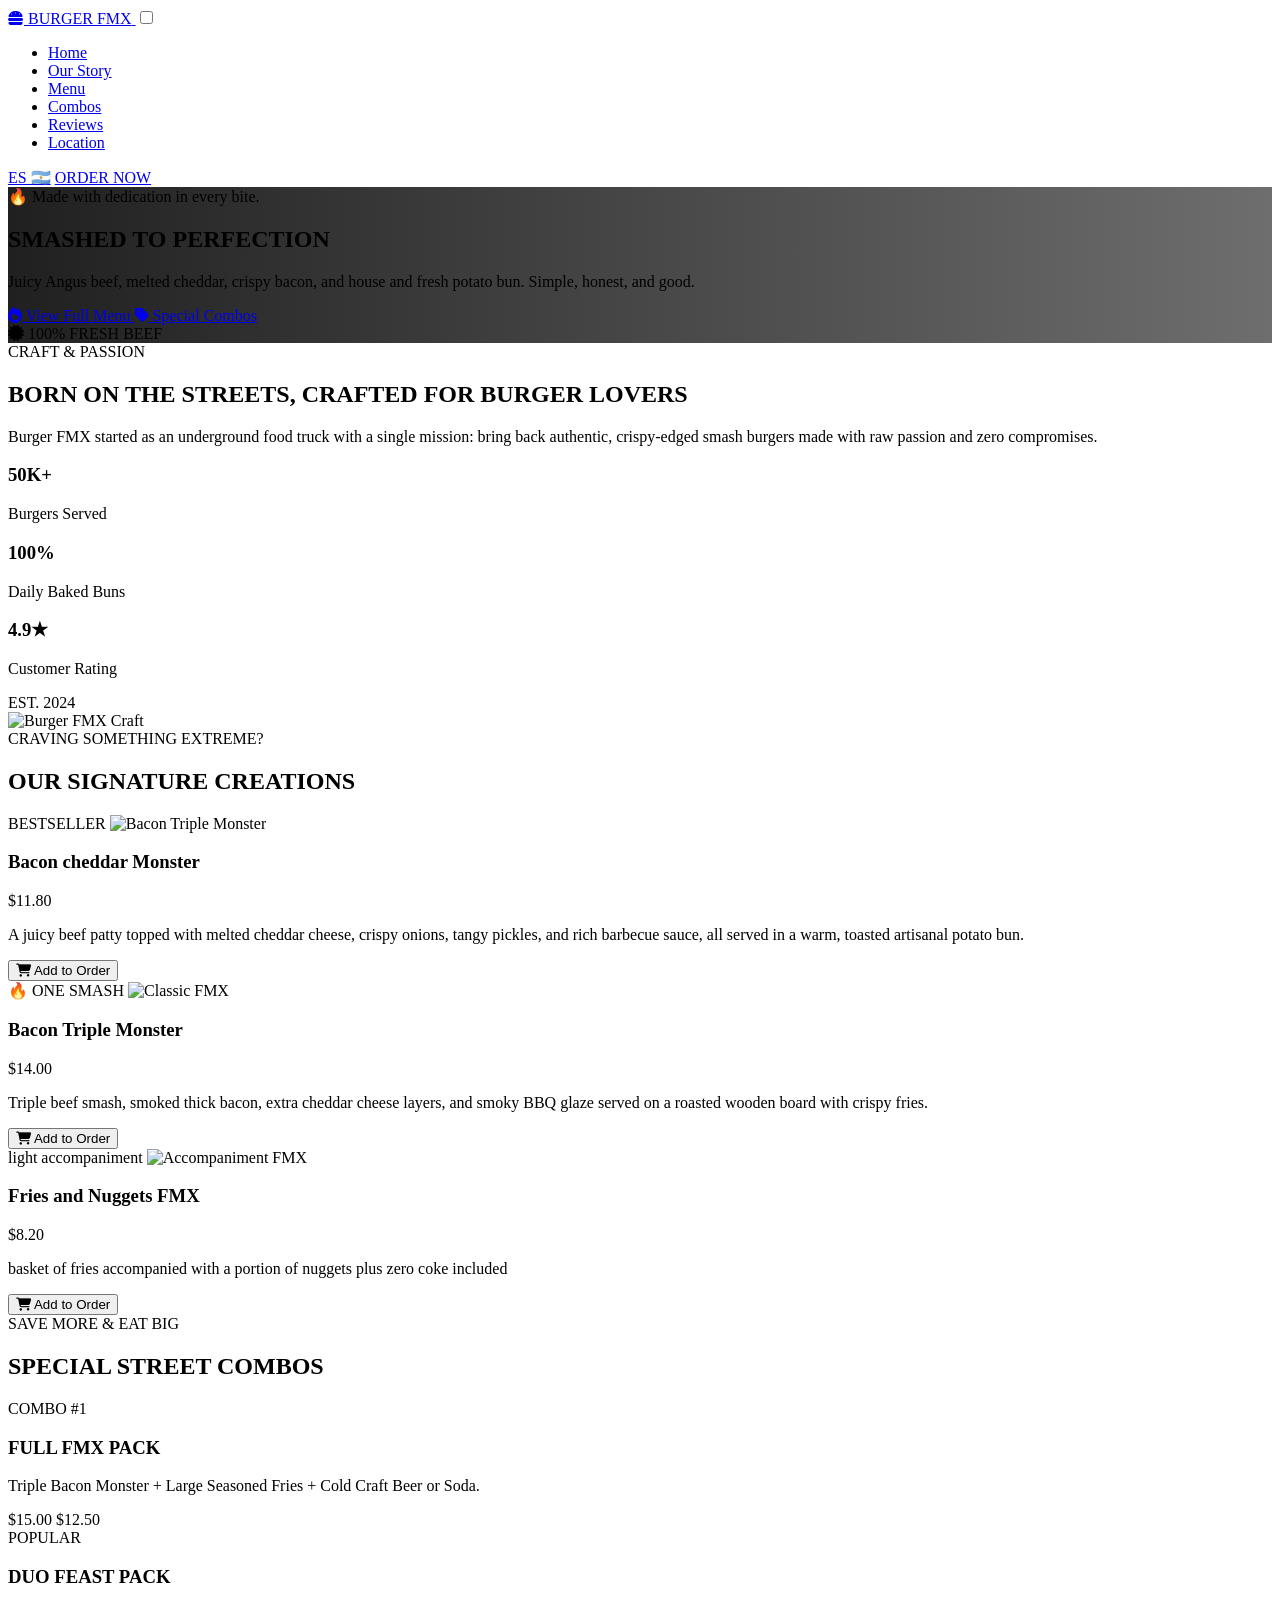
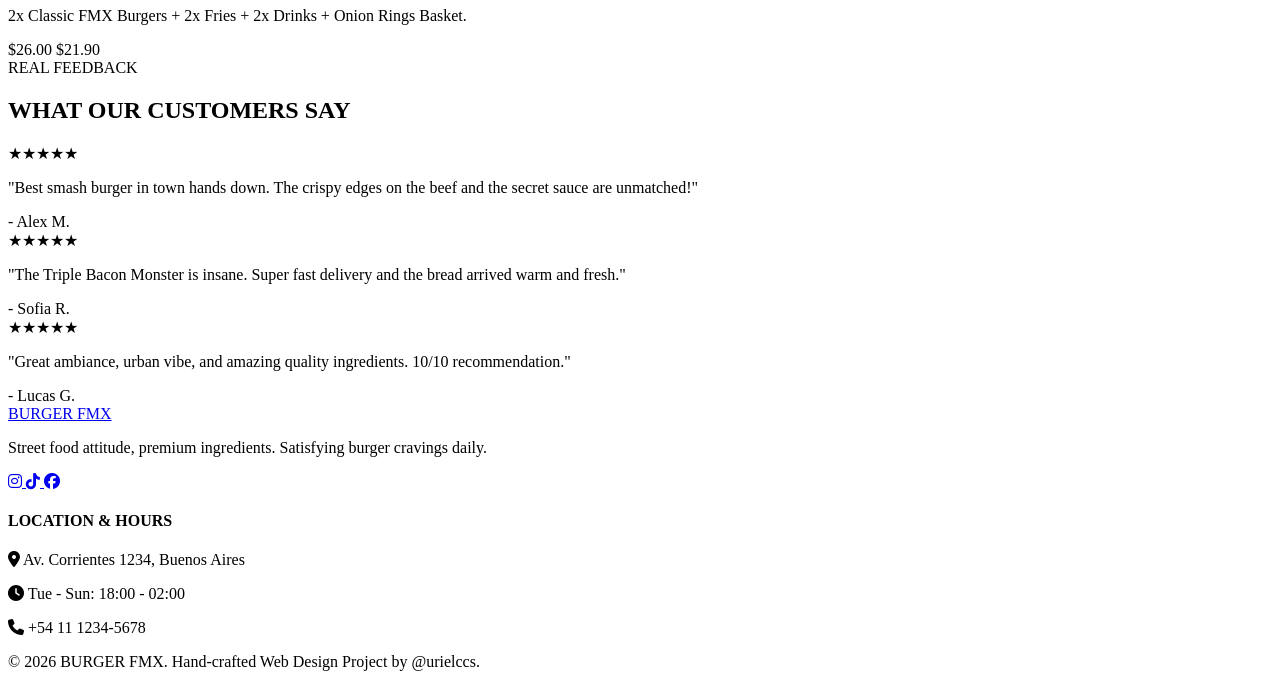
==== index.html @ cdf384fd "Add files via upload" ====
<!DOCTYPE html>
<html lang="en">
<head>
    <meta charset="UTF-8">
    <meta name="viewport" content="width=device-width, initial-scale=1.0">
    <title>BURGER FMX | Street Food & Artisanal Burgers</title>

    <!-- Iconos de FontAwesome -->
    <link rel="stylesheet" href="https://cdnjs.cloudflare.com/ajax/libs/font-awesome/6.4.0/css/all.min.css">
    <link rel="stylesheet" href="css/style.css">
</head>

<body>

    <!-- NAVBAR Y MENÚ RESPONSIVE -->
    <header class="navbar">
        <a href="#" class="logo">
            <i class="fa-solid fa-burger logo-icon"></i>
            BURGER <span class="highlight">FMX</span>
        </a>

        <input type="checkbox" id="menu-toggle" class="menu-toggle">

        <label for="menu-toggle" class="hamburger">
            <span></span>
            <span></span>
            <span></span>
        </label>

        <nav class="nav-container">
            <ul class="nav-links">
                <li><a href="#home">Home</a></li>
                <li><a href="#story">Our Story</a></li>
                <li><a href="#menu">Menu</a></li>
                <li><a href="#combos">Combos</a></li>
                <li><a href="#reviews">Reviews</a></li>
                <li><a href="#contact">Location</a></li>
            </ul>

            <div class="header-actions">
                <a href="index-es.html" class="lang-switch">ES 🇦🇷</a>
                <a href="#menu" class="btn-order glow-btn">ORDER NOW</a>
            </div>
        </nav>
    </header>


    <!-- HERO SECTION CON FOTO LOCAL DE FONDO -->
    <section id="home" class="hero" style="background-image: linear-gradient(to right, rgba(13,13,13,0.92), rgba(13,13,13,0.6)), url('images/Hamburguesa con pan de papa.png');">

        <div class="hero-content">
            <span class="badge-sticker pulse">
                🔥 Made with dedication in every bite.
            </span>

            <h1 class="title-gigante">
                SMASHED TO <span class="text-neon">PERFECTION</span>
            </h1>

            <p class="hero-subtitle">
                Juicy Angus beef, melted cheddar, crispy bacon, and house and fresh potato bun. Simple, honest, and good.
            </p>

            <div class="hero-buttons">
                <a href="#menu" class="btn-primary glow-btn">
                    <i class="fa-solid fa-fire"></i> View Full Menu
                </a>

                <a href="#combos" class="btn-secondary">
                    <i class="fa-solid fa-tag"></i> Special Combos
                </a>
            </div>
        </div>

        <div class="hero-poster">
            <div class="poster-badge rotate-left">
                <i class="fa-solid fa-certificate"></i>
                <span>100% FRESH BEEF</span>
            </div>
        </div>

    </section>


    <!-- SECCIÓN DE HISTORIA Y VALORES -->
    <section id="story" class="story-section">

        <div class="story-container">

            <div class="story-text">
                <span class="sub-heading">CRAFT & PASSION</span>

                <h2 class="title-seccion">
                    BORN ON THE STREETS, CRAFTED FOR BURGER LOVERS
                </h2>

                <p class="texto-cuerpo">
                    Burger FMX started as an underground food truck with a single mission: bring back authentic, crispy-edged smash burgers made with raw passion and zero compromises.
                </p>

                <div class="stats-grid">

                    <div class="stat-card">
                        <h3 class="title-mediano">50K+</h3>
                        <p>Burgers Served</p>
                    </div>

                    <div class="stat-card">
                        <h3 class="title-mediano">100%</h3>
                        <p>Daily Baked Buns</p>
                    </div>

                    <div class="stat-card">
                        <h3 class="title-mediano">4.9★</h3>
                        <p>Customer Rating</p>
                    </div>

                </div>
            </div>

            <div class="story-image-box">
                <div class="stamp-badge">EST. 2024</div>
                <img src="images/2 de libra.png" alt="Burger FMX Craft" class="story-img">
            </div>

        </div>

    </section>


    <!-- MENÚ PRINCIPAL CON TU FOTO -->
    <section id="menu" class="menu-section">

        <div class="section-header">
            <span class="sub-heading">CRAVING SOMETHING EXTREME?</span>

            <h2 class="title-seccion">
                OUR SIGNATURE <span class="text-neon">CREATIONS</span>
            </h2>
        </div>


        <div class="cards-container">

            <!-- TARJETA 1 (USA TU NUEVA FOTO) -->
            <div class="card highlight-card">

                <div class="card-img-wrapper">
                    <span class="card-tag tag-hot">BESTSELLER</span>
                    <img src="images/comun.png" alt="Bacon Triple Monster">
                </div>

                <div class="card-info">

                    <div class="card-header">
                        <h3 class="title-tarjeta">Bacon cheddar Monster</h3>
                        <span class="price">$11.80</span>
                    </div>

                    <p class="texto-cuerpo">
                        A juicy beef patty topped with melted cheddar cheese, crispy onions, tangy pickles, and rich barbecue sauce, all served in a warm, toasted artisanal potato bun.
                    </p>

                    <button class="btn-card glow-btn">
                        <i class="fa-solid fa-cart-shopping"></i> Add to Order
                    </button>

                </div>
            </div>


            <!-- TARJETA 2 -->
            <div class="card">

                <div class="card-img-wrapper">
                    <span class="card-tag">🔥 ONE SMASH</span>
                    <img src="images/2 de libra.png" alt="Classic FMX">
                </div>

                <div class="card-info">

                    <div class="card-header">
                        <h3 class="title-tarjeta">Bacon Triple Monster</h3>
                        <span class="price">$14.00</span>
                    </div>

                    <p class="texto-cuerpo">
                        Triple beef smash, smoked thick bacon, extra cheddar cheese layers, and smoky BBQ glaze served on a roasted wooden board with crispy fries.
                    </p>

                    <button class="btn-card">
                        <i class="fa-solid fa-cart-shopping"></i> Add to Order
                    </button>

                </div>
            </div>


            <!-- TARJETA 3 -->
            <div class="card">

                <div class="card-img-wrapper">
                    <span class="card-tag tag-veggie">light accompaniment</span>
                    <img src="images/nuggetsfries.png" alt="Accompaniment FMX">
                </div>

                <div class="card-info">

                    <div class="card-header">
                        <h3 class="title-tarjeta">Fries and Nuggets FMX</h3>
                        <span class="price">$8.20</span>
                    </div>

                    <p class="texto-cuerpo">
                        basket of fries accompanied with a portion of nuggets plus zero coke included
                    </p>

                    <button class="btn-card">
                        <i class="fa-solid fa-cart-shopping"></i> Add to Order
                    </button>

                </div>
            </div>

        </div>

    </section>


    <!-- NUEVA SECCIÓN: COMBOS & PROMOS -->
    <section id="combos" class="combos-section">

        <div class="section-header">
            <span class="sub-heading">SAVE MORE & EAT BIG</span>

            <h2 class="title-seccion">
                SPECIAL <span class="text-neon">STREET COMBOS</span>
            </h2>
        </div>

        <div class="combos-grid">

            <div class="combo-box">
                <span class="combo-badge">COMBO #1</span>

                <h3>FULL FMX PACK</h3>

                <p>
                    Triple Bacon Monster + Large Seasoned Fries + Cold Craft Beer or Soda.
                </p>

                <div class="combo-price-box">
                    <span class="old-price">$15.00</span>
                    <span class="price">$12.50</span>
                </div>
            </div>


            <div class="combo-box combo-featured">
                <span class="combo-badge badge-accent">POPULAR</span>

                <h3>DUO FEAST PACK</h3>

                <p>
                    2x Classic FMX Burgers + 2x Fries + 2x Drinks + Onion Rings Basket.
                </p>

                <div class="combo-price-box">
                    <span class="old-price">$26.00</span>
                    <span class="price">$21.90</span>
                </div>
            </div>

        </div>

    </section>


    <!-- NUEVA SECCIÓN: RESEÑAS Y TESTIMONIOS -->
    <section id="reviews" class="reviews-section">

        <div class="section-header">
            <span class="sub-heading">REAL FEEDBACK</span>

            <h2 class="title-seccion">
                WHAT OUR CUSTOMERS <span class="text-neon">SAY</span>
            </h2>
        </div>

        <div class="reviews-grid">

            <div class="review-card">
                <div class="stars">★★★★★</div>

                <p class="review-text">
                    "Best smash burger in town hands down. The crispy edges on the beef and the secret sauce are unmatched!"
                </p>

                <span class="review-author">- Alex M.</span>
            </div>


            <div class="review-card">
                <div class="stars">★★★★★</div>

                <p class="review-text">
                    "The Triple Bacon Monster is insane. Super fast delivery and the bread arrived warm and fresh."
                </p>

                <span class="review-author">- Sofia R.</span>
            </div>


            <div class="review-card">
                <div class="stars">★★★★★</div>

                <p class="review-text">
                    "Great ambiance, urban vibe, and amazing quality ingredients. 10/10 recommendation."
                </p>

                <span class="review-author">- Lucas G.</span>
            </div>

        </div>

    </section>


    <!-- SECCIÓN DE UBICACIÓN Y CONTACTO -->
    <footer id="contact" class="footer">

        <div class="footer-container">

            <div class="footer-col">

                <a href="#" class="logo">
                    BURGER <span class="highlight">FMX</span>
                </a>

                <p class="texto-cuerpo">
                    Street food attitude, premium ingredients. Satisfying burger cravings daily.
                </p>

                <div class="social-links">
                    <a href="#">
                        <i class="fa-brands fa-instagram"></i>
                    </a>

                    <a href="#">
                        <i class="fa-brands fa-tiktok"></i>
                    </a>

                    <a href="#">
                        <i class="fa-brands fa-facebook"></i>
                    </a>
                </div>

            </div>


            <div class="footer-col">

                <h4 class="title-mediano">LOCATION & HOURS</h4>

                <p>
                    <i class="fa-solid fa-location-dot"></i>
                    Av. Corrientes 1234, Buenos Aires
                </p>

                <p>
                    <i class="fa-solid fa-clock"></i>
                    Tue - Sun: 18:00 - 02:00
                </p>

                <p>
                    <i class="fa-solid fa-phone"></i>
                    +54 11 1234-5678
                </p>

            </div>

        </div>


        <div class="footer-bottom">
            <p>
                &copy; 2026 BURGER FMX. Hand-crafted Web Design Project by @urielccs.
            </p>
        </div>

    </footer>

<script src="js/script.js"></script>
</body>
</html>
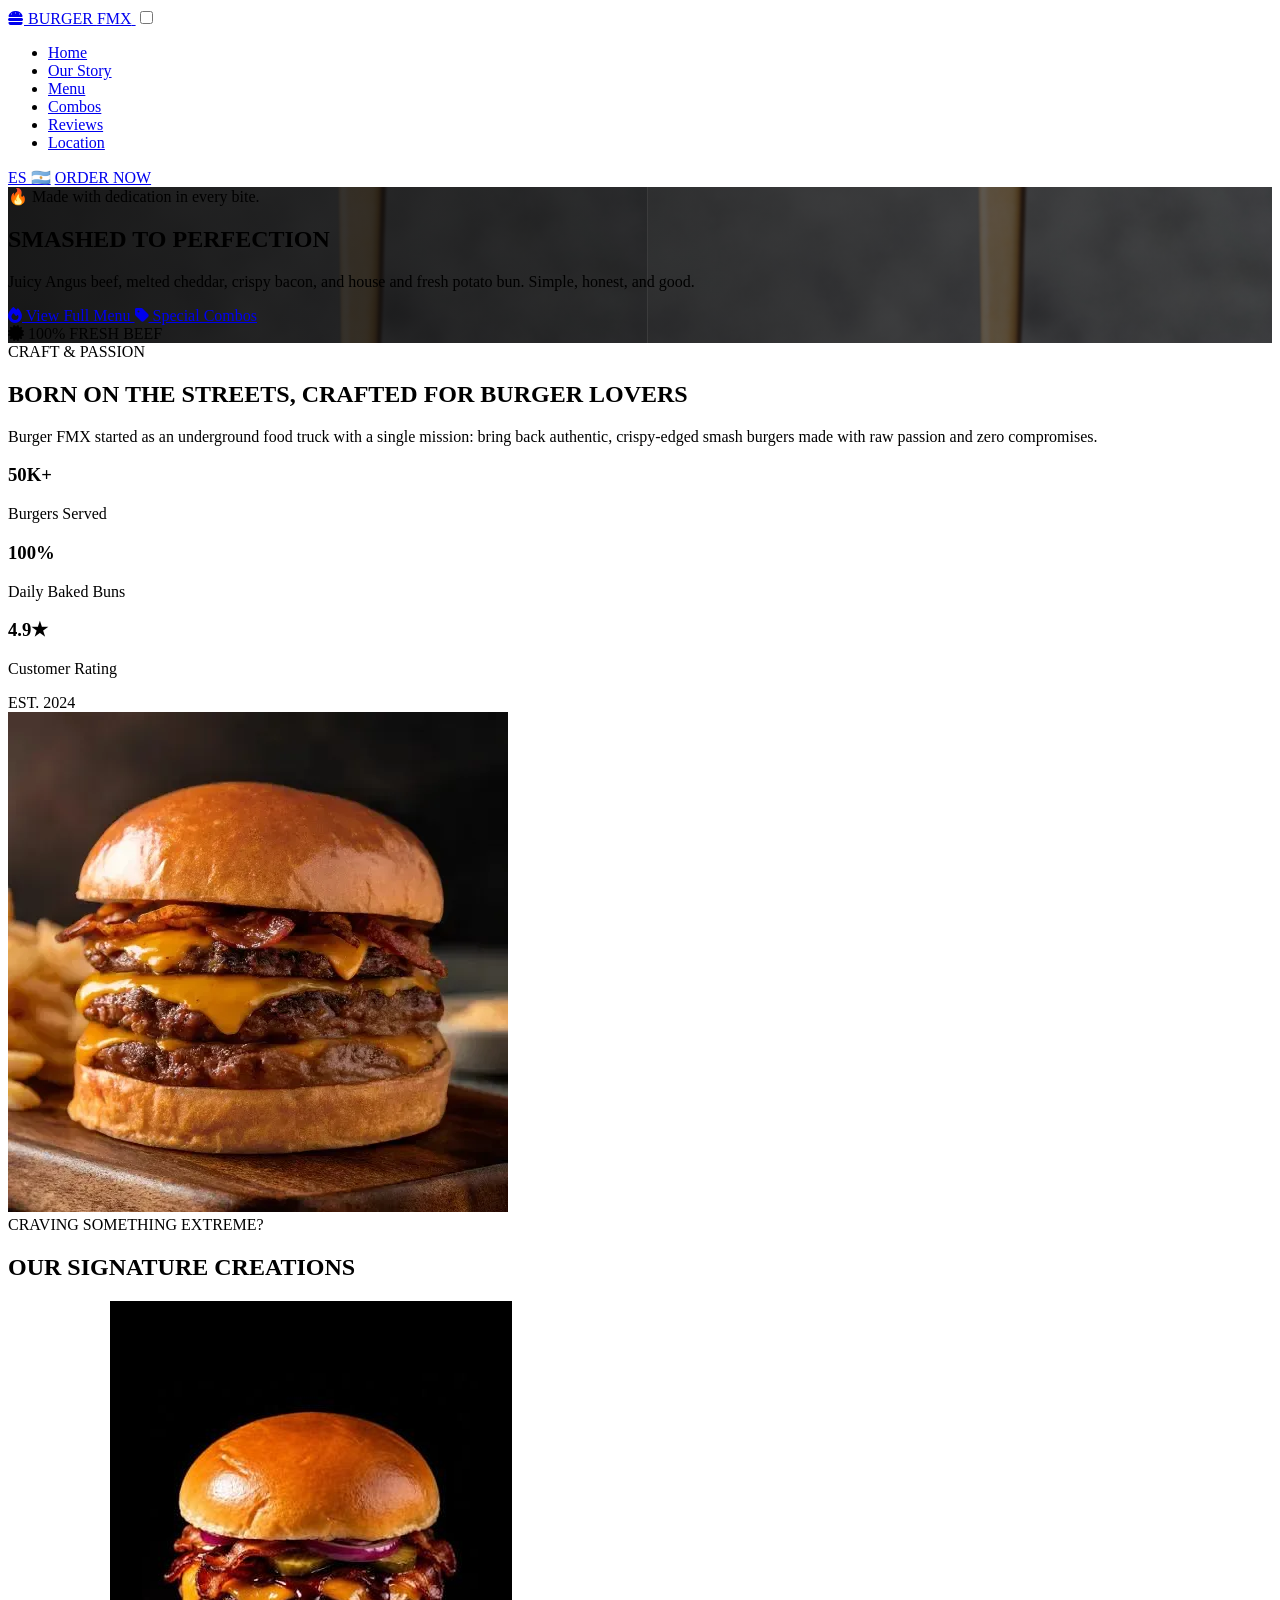
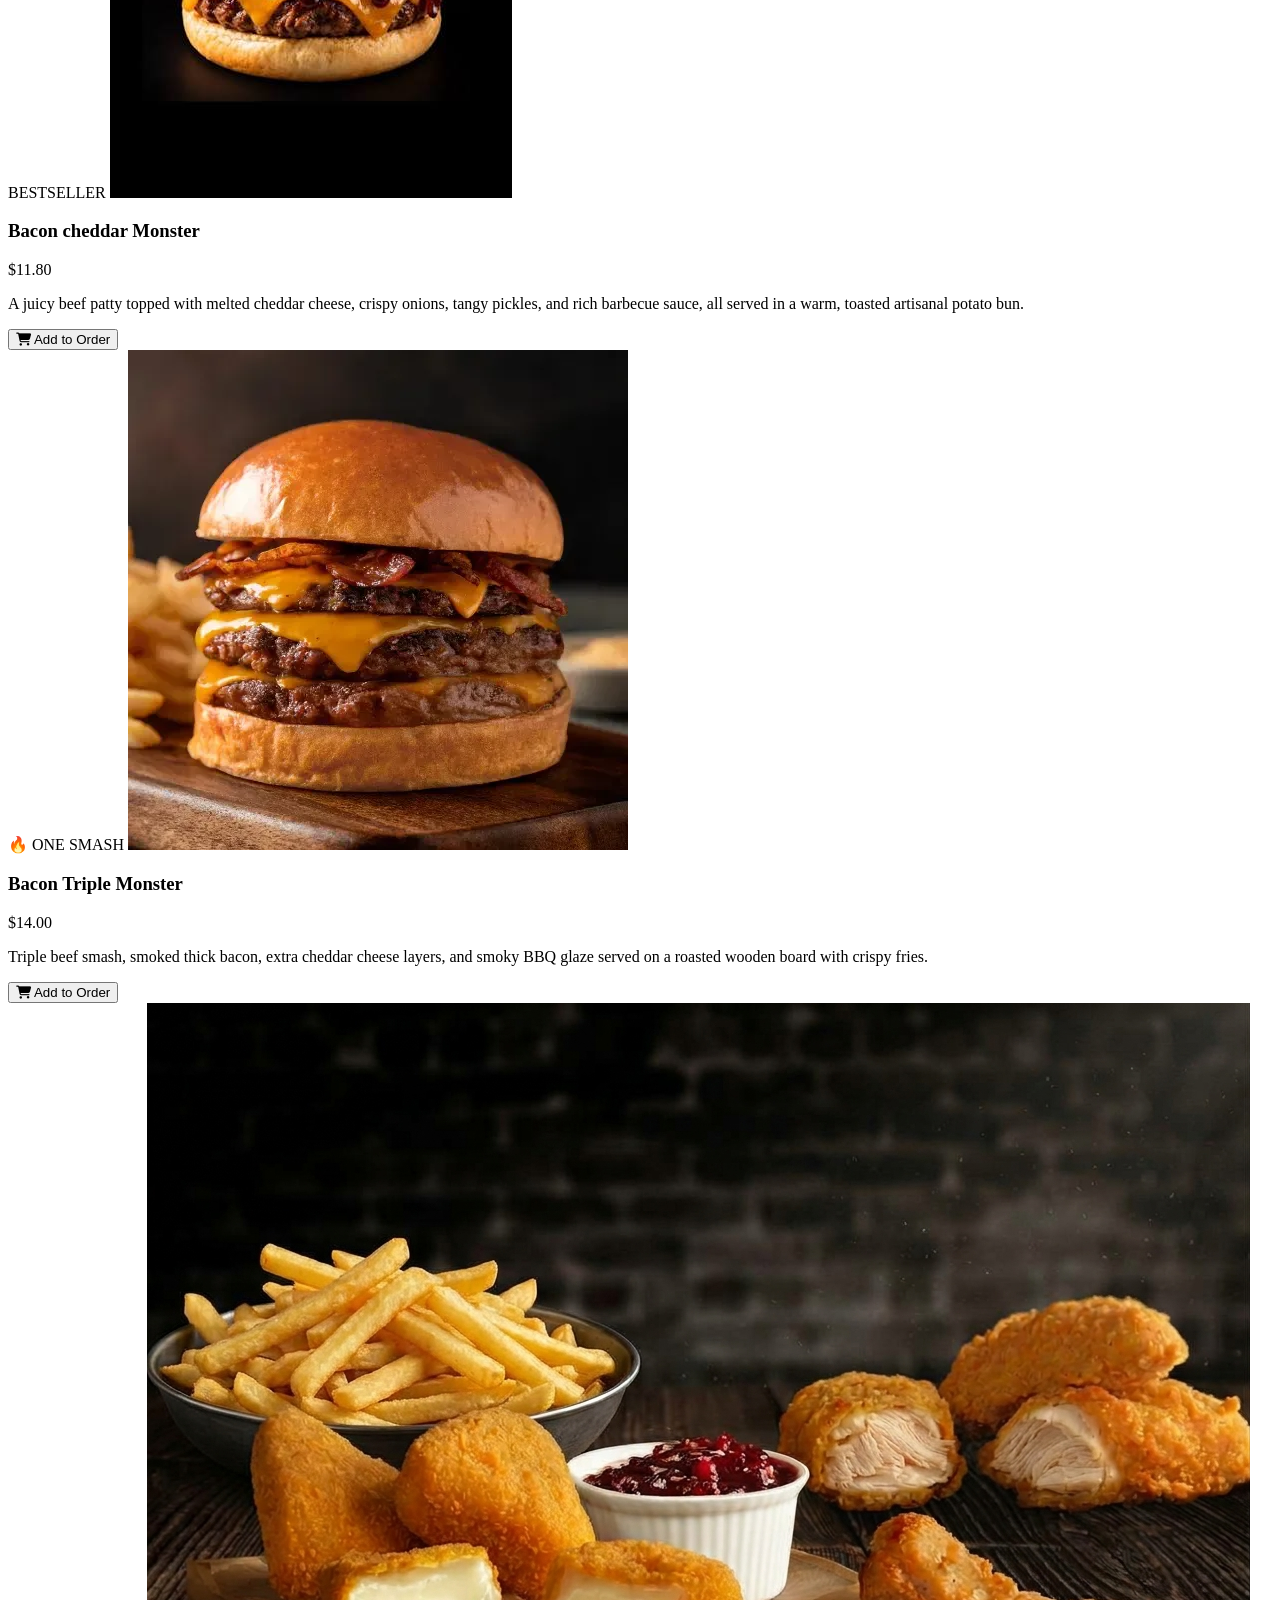
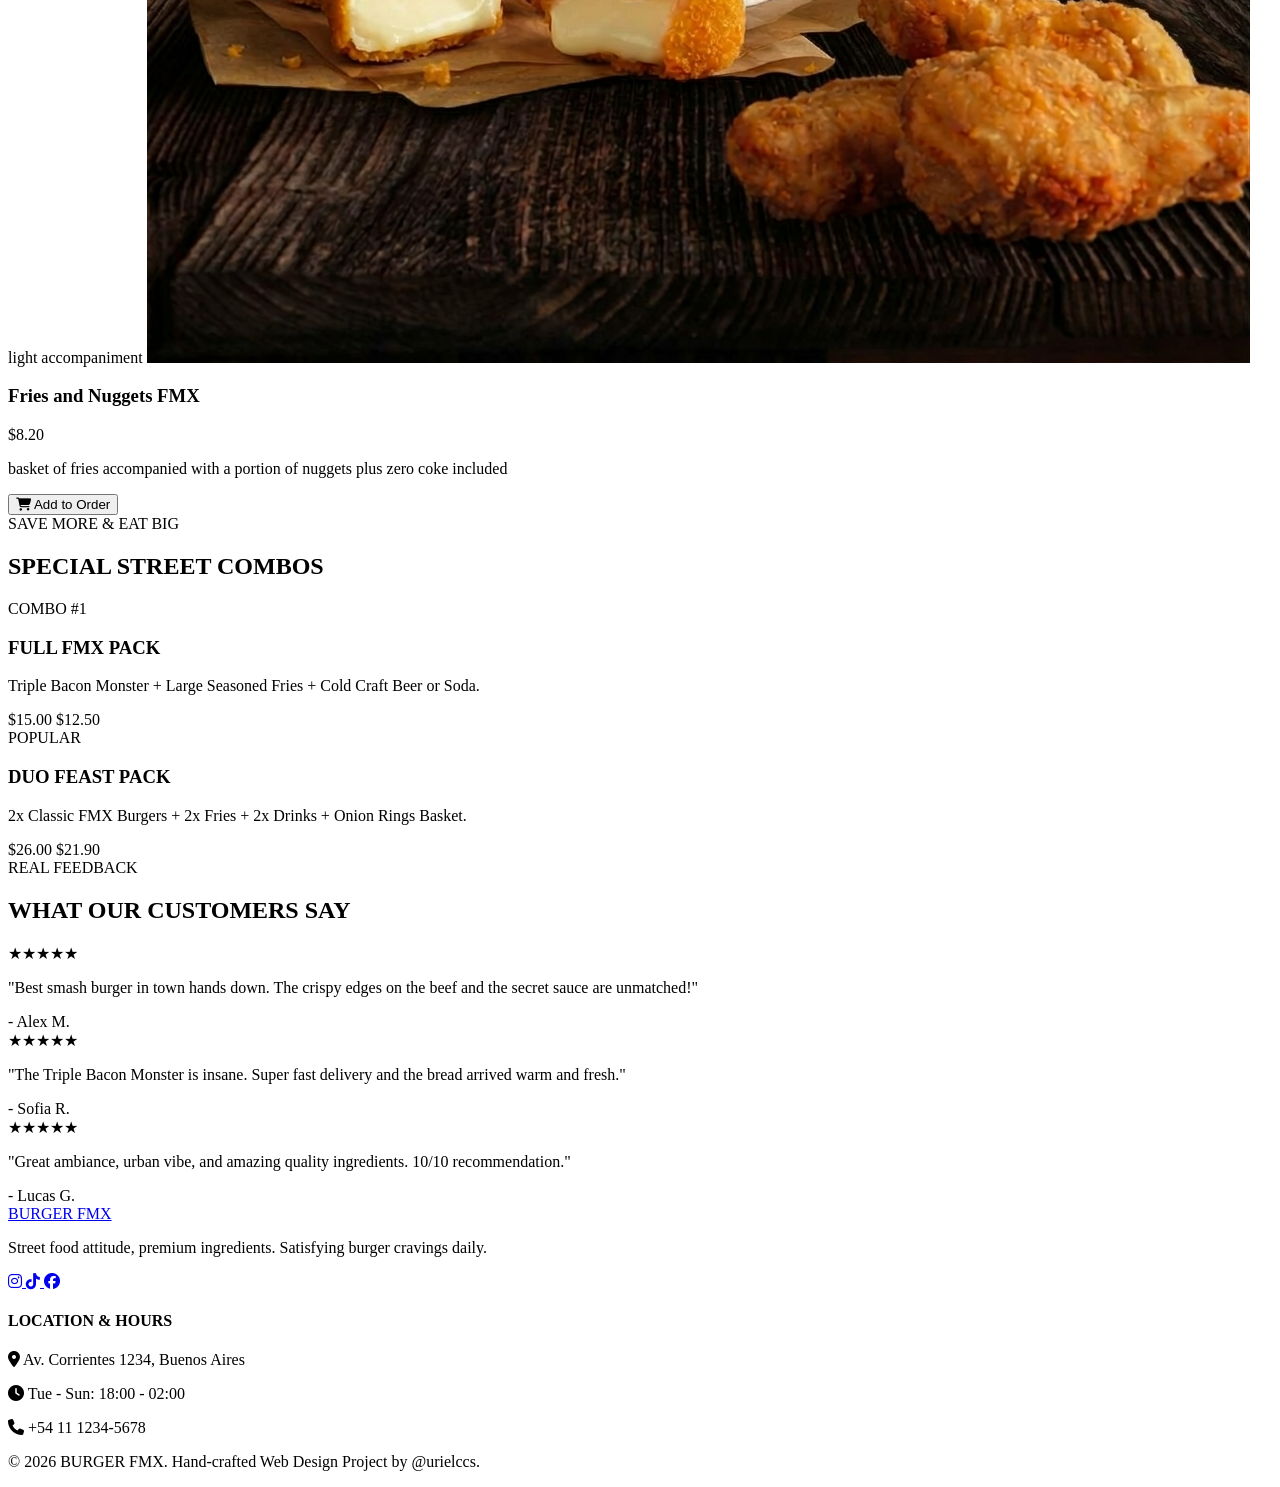
==== commit 6a8f41d1: "Update index.html" ====
--- a/index.html
+++ b/index.html
@@ -45,8 +45,8 @@
     </header>
 
 
-    <!-- HERO SECTION CON FOTO LOCAL DE FONDO -->
-    <section id="home" class="hero" style="background-image: linear-gradient(to right, rgba(13,13,13,0.92), rgba(13,13,13,0.6)), url('images/Hamburguesa con pan de papa.png');">
+    <!-- HERO SECTION  -->
+    <section id="home" class="hero" style="background-image: linear-gradient(to right, rgba(13,13,13,0.92), rgba(13,13,13,0.6)), url('images/burger-specials.png');">
 
         <div class="hero-content">
             <span class="badge-sticker pulse">
@@ -120,15 +120,15 @@
 
             <div class="story-image-box">
                 <div class="stamp-badge">EST. 2024</div>
-                <img src="images/2 de libra.png" alt="Burger FMX Craft" class="story-img">
-            </div>
-
-        </div>
-
-    </section>
-
-
-    <!-- MENÚ PRINCIPAL CON TU FOTO -->
+                <img src="images/Three-meet.png" alt="Burger FMX Craft" class="story-img">
+            </div>
+
+        </div>
+
+    </section>
+
+
+    <!-- MENÚ PRINCIPAL  -->
     <section id="menu" class="menu-section">
 
         <div class="section-header">
@@ -142,12 +142,12 @@
 
         <div class="cards-container">
 
-            <!-- TARJETA 1 (USA TU NUEVA FOTO) -->
+            <!-- TARJETA 1 -->
             <div class="card highlight-card">
 
                 <div class="card-img-wrapper">
                     <span class="card-tag tag-hot">BESTSELLER</span>
-                    <img src="images/comun.png" alt="Bacon Triple Monster">
+                    <img src="images/simple.png" alt="Bacon Monster">
                 </div>
 
                 <div class="card-info">
@@ -174,7 +174,7 @@
 
                 <div class="card-img-wrapper">
                     <span class="card-tag">🔥 ONE SMASH</span>
-                    <img src="images/2 de libra.png" alt="Classic FMX">
+                    <img src="images/Three-meet.png" alt="Classic FMX">
                 </div>
 
                 <div class="card-info">
@@ -227,7 +227,7 @@
     </section>
 
 
-    <!-- NUEVA SECCIÓN: COMBOS & PROMOS -->
+    <!-- SECCIÓN: COMBOS & PROMOS -->
     <section id="combos" class="combos-section">
 
         <div class="section-header">
@@ -276,7 +276,7 @@
     </section>
 
 
-    <!-- NUEVA SECCIÓN: RESEÑAS Y TESTIMONIOS -->
+    <!-- RESEÑAS Y TESTIMONIOS -->
     <section id="reviews" class="reviews-section">
 
         <div class="section-header">
@@ -392,4 +392,4 @@
 
 <script src="js/script.js"></script>
 </body>
-</html>+</html>
